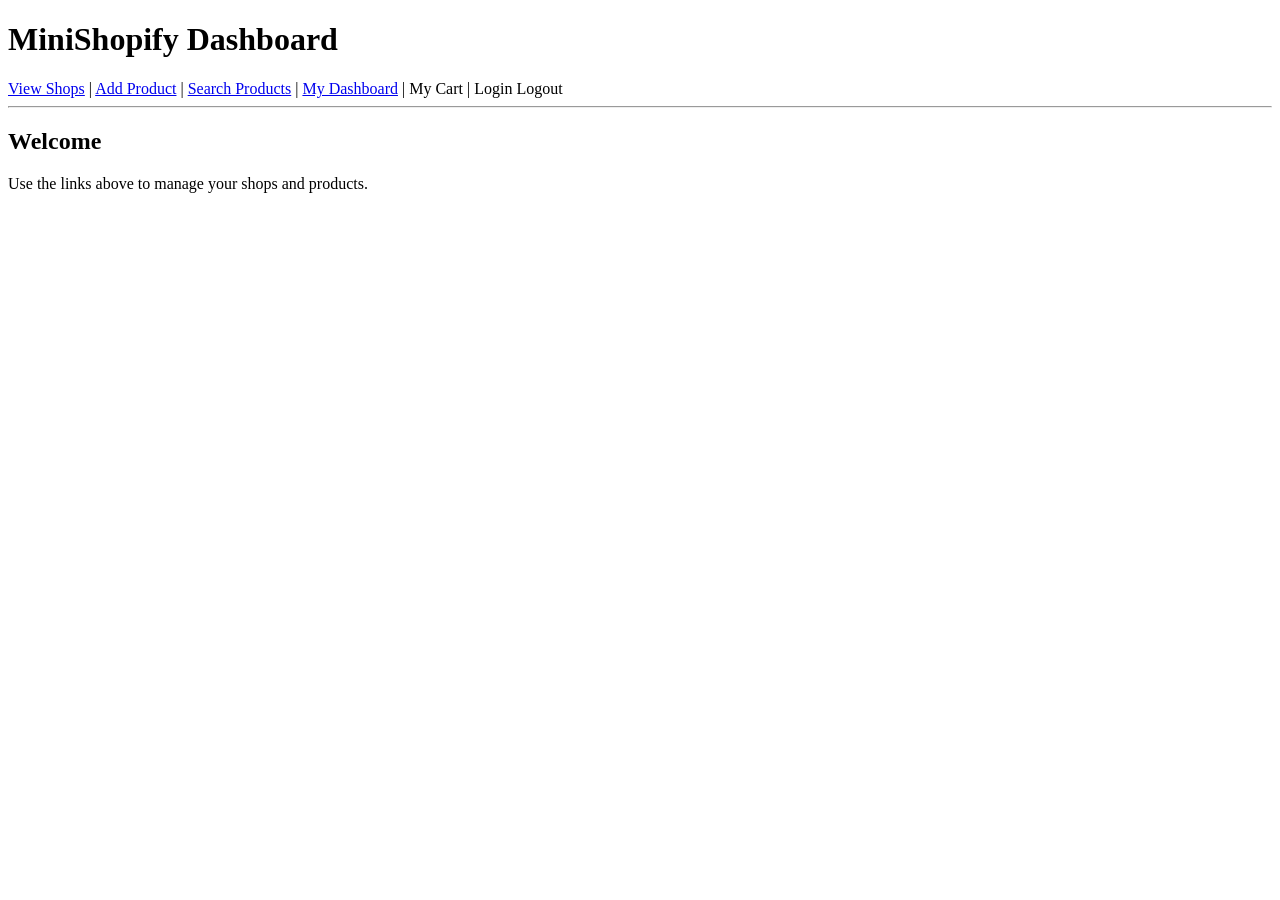
==== src/main/resources/templates/index.html @ f8b021a6 "added css to make it not look like an early 2000s website" ====
<!DOCTYPE html>
<html xmlns:th="http://www.thymeleaf.org"
xmlns:sec="http://www.thymeleaf.org/extras/spring-security">
<head>
  <meta charset="UTF-8">
  <title>MiniShopify</title>

    <link rel="stylesheet" href="/css/styles.css">
</head>
<body>
<div class="container">
<h1>MiniShopify Dashboard</h1>

<nav>
  <a href="/gui/shops">View Shops</a> |
  <a href="/gui/add-product">Add Product</a> |
  <a href="/gui/search">Search Products</a> |
  <a href="/gui/dashboard">My Dashboard</a> |
  <a th:href="@{/gui/customer/cart}" sec:authorize="hasRole('CUSTOMER')">My Cart</a> |
  <a th:href="@{/gui/login}" sec:authorize="!isAuthenticated()">Login</a>
  <a th:href="@{/gui/logout}" sec:authorize="isAuthenticated()">Logout</a>
</nav>

<hr>

<h2>Welcome</h2>
<p>Use the links above to manage your shops and products.</p>
</div>
</body>
</html>
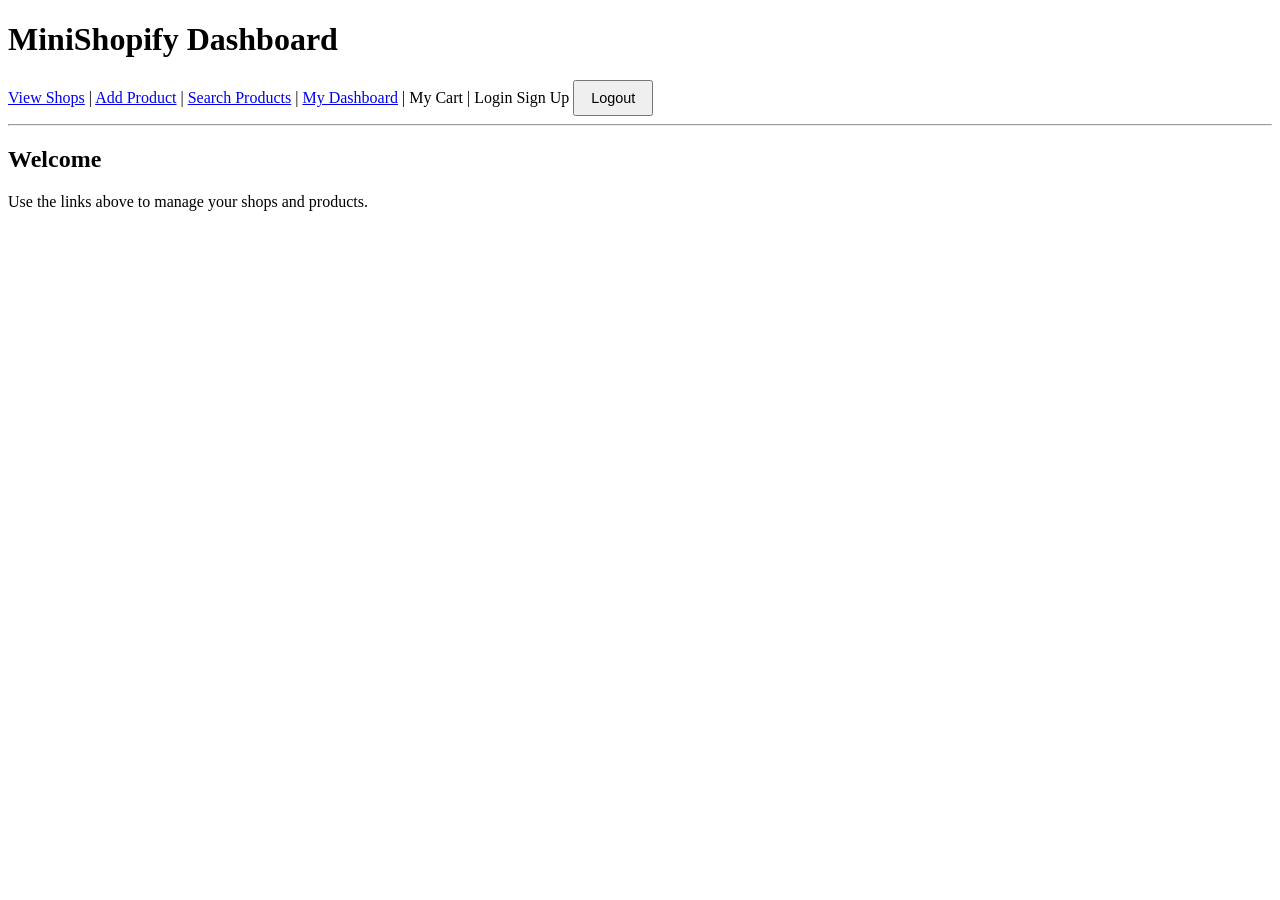
==== commit 472441d2: "fixed bug where customer could still add products made sign up cleaner  fixed visual bug where item " ====
--- a/src/main/resources/templates/index.html
+++ b/src/main/resources/templates/index.html
@@ -1,30 +1,45 @@
 <!DOCTYPE html>
 <html xmlns:th="http://www.thymeleaf.org"
-xmlns:sec="http://www.thymeleaf.org/extras/spring-security">
+      xmlns:sec="http://www.thymeleaf.org/extras/spring-security">
 <head>
-  <meta charset="UTF-8">
-  <title>MiniShopify</title>
+    <meta charset="UTF-8">
+    <title>MiniShopify</title>
 
     <link rel="stylesheet" href="/css/styles.css">
 </head>
 <body>
 <div class="container">
-<h1>MiniShopify Dashboard</h1>
+    <h1>MiniShopify Dashboard</h1>
 
-<nav>
-  <a href="/gui/shops">View Shops</a> |
-  <a href="/gui/add-product">Add Product</a> |
-  <a href="/gui/search">Search Products</a> |
-  <a href="/gui/dashboard">My Dashboard</a> |
-  <a th:href="@{/gui/customer/cart}" sec:authorize="hasRole('CUSTOMER')">My Cart</a> |
-  <a th:href="@{/gui/login}" sec:authorize="!isAuthenticated()">Login</a>
-  <a th:href="@{/gui/logout}" sec:authorize="isAuthenticated()">Logout</a>
-</nav>
+    <nav>
+        <a href="/gui/shops">View Shops</a> |
 
-<hr>
+        <!-- Add Product - Merchant Only -->
+        <a href="/gui/add-product" sec:authorize="hasRole('MERCHANT')">Add Product</a>
+        <span sec:authorize="hasRole('MERCHANT')"> | </span>
 
-<h2>Welcome</h2>
-<p>Use the links above to manage your shops and products.</p>
+        <a href="/gui/search">Search Products</a> |
+        <a href="/gui/dashboard">My Dashboard</a> |
+
+        <!-- My Cart - Customer Only -->
+        <a th:href="@{/gui/customer/cart}" sec:authorize="hasRole('CUSTOMER')">My Cart</a>
+        <span sec:authorize="hasRole('CUSTOMER')"> | </span>
+
+        <!-- Login/Logout -->
+        <a th:href="@{/gui/login}" sec:authorize="!isAuthenticated()">Login</a>
+        <a th:href="@{/gui/register/customer}" sec:authorize="!isAuthenticated()">Sign Up</a>
+
+        <form th:action="@{/gui/logout}" method="post" style="display: inline;" sec:authorize="isAuthenticated()">
+            <button type="submit" class="btn btn-secondary" style="padding: 8px 16px; font-size: 0.9em;">
+                Logout
+            </button>
+        </form>
+    </nav>
+
+    <hr>
+
+    <h2>Welcome</h2>
+    <p>Use the links above to manage your shops and products.</p>
 </div>
 </body>
 </html>
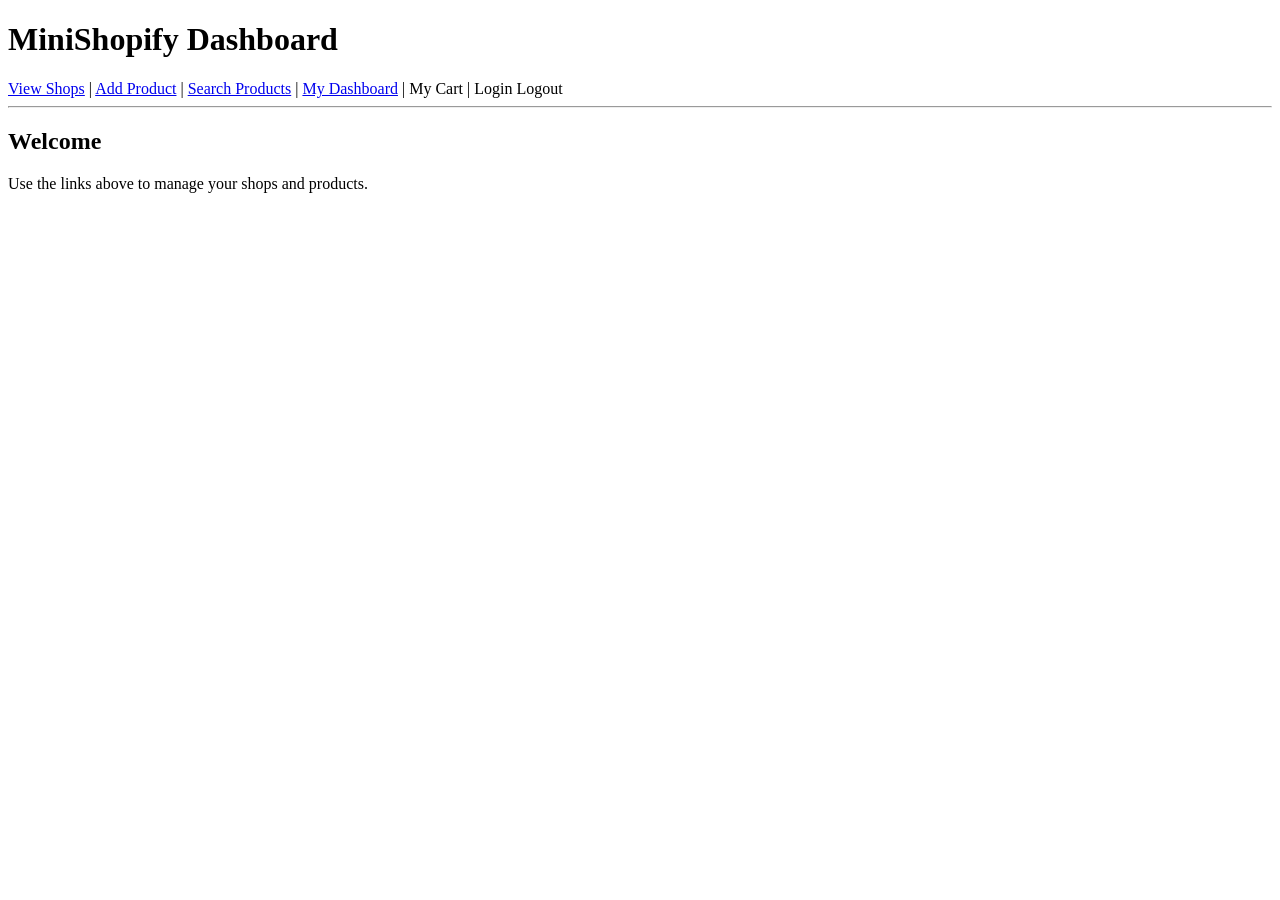
==== commit 327d037b: "changed login/logout back to previous version" ====
--- a/src/main/resources/templates/index.html
+++ b/src/main/resources/templates/index.html
@@ -27,13 +27,7 @@
 
         <!-- Login/Logout -->
         <a th:href="@{/gui/login}" sec:authorize="!isAuthenticated()">Login</a>
-        <a th:href="@{/gui/register/customer}" sec:authorize="!isAuthenticated()">Sign Up</a>
-
-        <form th:action="@{/gui/logout}" method="post" style="display: inline;" sec:authorize="isAuthenticated()">
-            <button type="submit" class="btn btn-secondary" style="padding: 8px 16px; font-size: 0.9em;">
-                Logout
-            </button>
-        </form>
+        <a th:href="@{/gui/logout}" sec:authorize="isAuthenticated()">Logout</a>
     </nav>
 
     <hr>
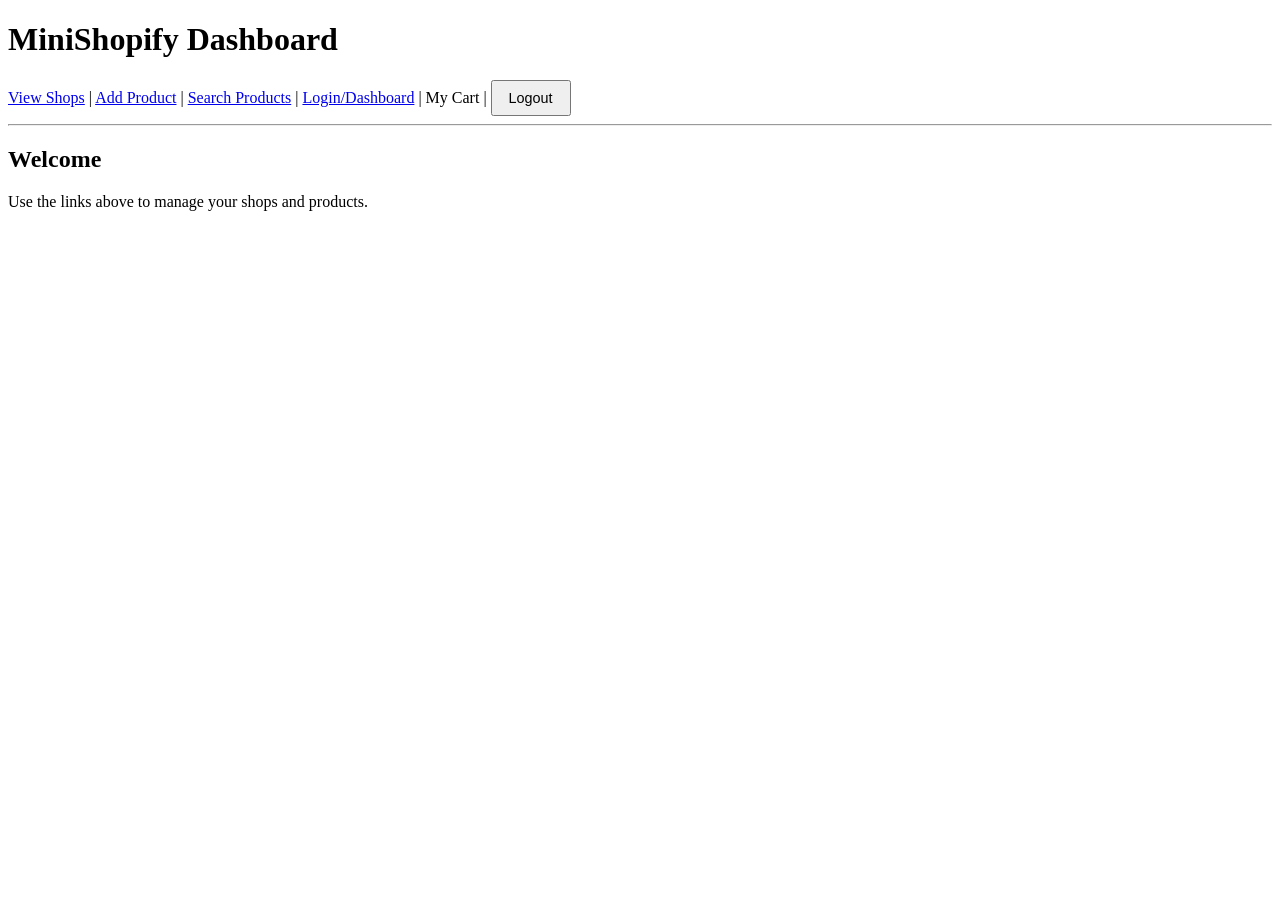
==== commit 99fc3b51: "it wasnt the faker stuff..." ====
--- a/src/main/resources/templates/index.html
+++ b/src/main/resources/templates/index.html
@@ -13,21 +13,18 @@
 
     <nav>
         <a href="/gui/shops">View Shops</a> |
-
-        <!-- Add Product - Merchant Only -->
         <a href="/gui/add-product" sec:authorize="hasRole('MERCHANT')">Add Product</a>
         <span sec:authorize="hasRole('MERCHANT')"> | </span>
-
         <a href="/gui/search">Search Products</a> |
-        <a href="/gui/dashboard">My Dashboard</a> |
-
-        <!-- My Cart - Customer Only -->
+        <a href="/gui/login">Login/Dashboard</a> |
         <a th:href="@{/gui/customer/cart}" sec:authorize="hasRole('CUSTOMER')">My Cart</a>
         <span sec:authorize="hasRole('CUSTOMER')"> | </span>
 
-        <!-- Login/Logout -->
-        <a th:href="@{/gui/login}" sec:authorize="!isAuthenticated()">Login</a>
-        <a th:href="@{/gui/logout}" sec:authorize="isAuthenticated()">Logout</a>
+        <form th:action="@{/gui/logout}" method="post" style="display: inline;">
+            <button type="submit" class="btn btn-secondary" style="padding: 8px 16px; font-size: 0.9em;">
+                Logout
+            </button>
+        </form>
     </nav>
 
     <hr>
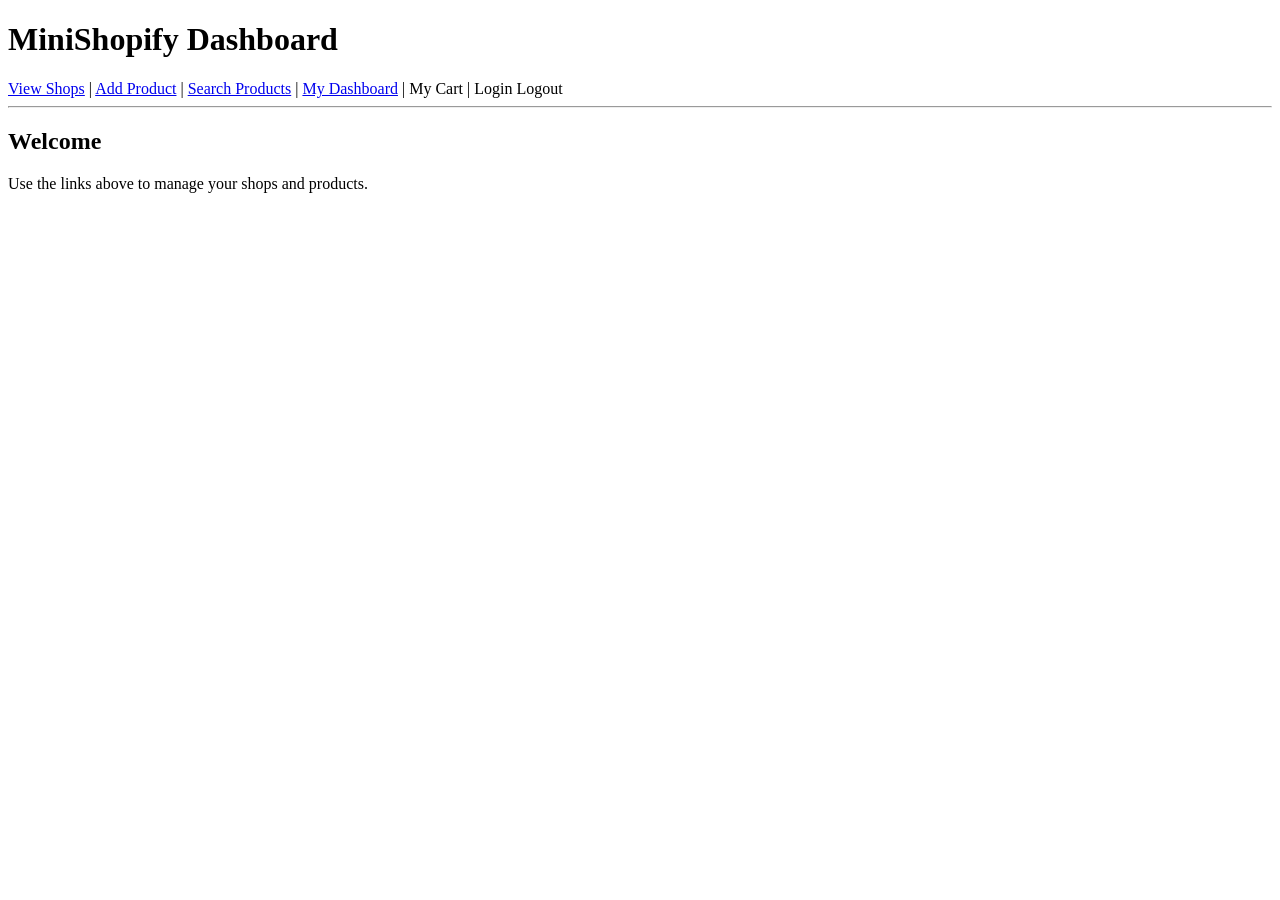
==== commit 0f5829f4: "if this works...." ====
--- a/src/main/resources/templates/index.html
+++ b/src/main/resources/templates/index.html
@@ -13,18 +13,21 @@
 
     <nav>
         <a href="/gui/shops">View Shops</a> |
+
+        <!-- Add Product - Merchant Only -->
         <a href="/gui/add-product" sec:authorize="hasRole('MERCHANT')">Add Product</a>
         <span sec:authorize="hasRole('MERCHANT')"> | </span>
+
         <a href="/gui/search">Search Products</a> |
-        <a href="/gui/login">Login/Dashboard</a> |
+        <a href="/gui/dashboard">My Dashboard</a> |
+
+        <!-- My Cart - Customer Only -->
         <a th:href="@{/gui/customer/cart}" sec:authorize="hasRole('CUSTOMER')">My Cart</a>
         <span sec:authorize="hasRole('CUSTOMER')"> | </span>
 
-        <form th:action="@{/gui/logout}" method="post" style="display: inline;">
-            <button type="submit" class="btn btn-secondary" style="padding: 8px 16px; font-size: 0.9em;">
-                Logout
-            </button>
-        </form>
+        <!-- Login/Logout -->
+        <a th:href="@{/gui/login}" sec:authorize="!isAuthenticated()">Login</a>
+        <a th:href="@{/gui/logout}" sec:authorize="isAuthenticated()">Logout</a>
     </nav>
 
     <hr>
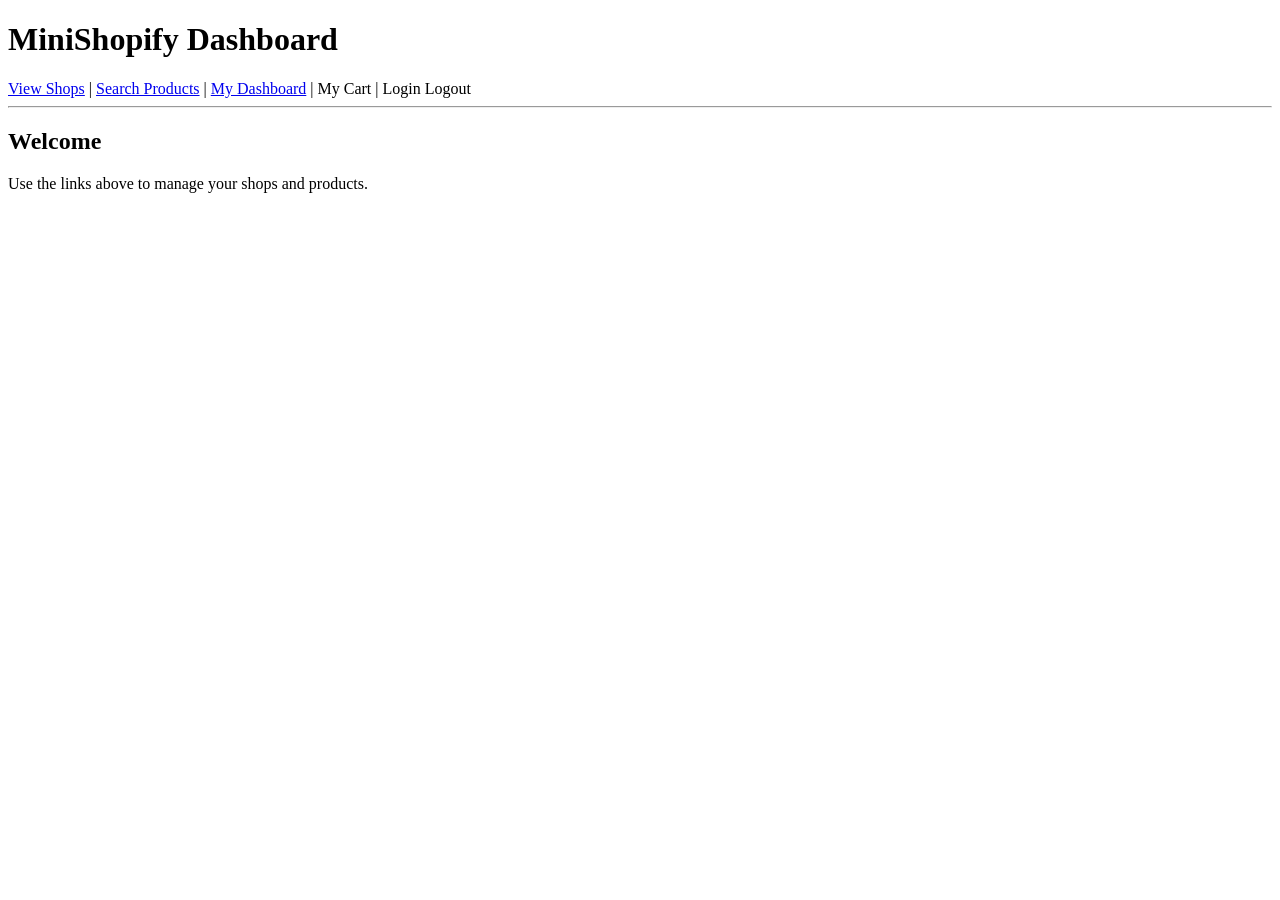
==== commit e8a0eb76: "Removed add-product links and GUI mapping" ====
--- a/src/main/resources/templates/index.html
+++ b/src/main/resources/templates/index.html
@@ -14,9 +14,6 @@
     <nav>
         <a href="/gui/shops">View Shops</a> |
 
-        <!-- Add Product - Merchant Only -->
-        <a href="/gui/add-product" sec:authorize="hasRole('MERCHANT')">Add Product</a>
-        <span sec:authorize="hasRole('MERCHANT')"> | </span>
 
         <a href="/gui/search">Search Products</a> |
         <a href="/gui/dashboard">My Dashboard</a> |
